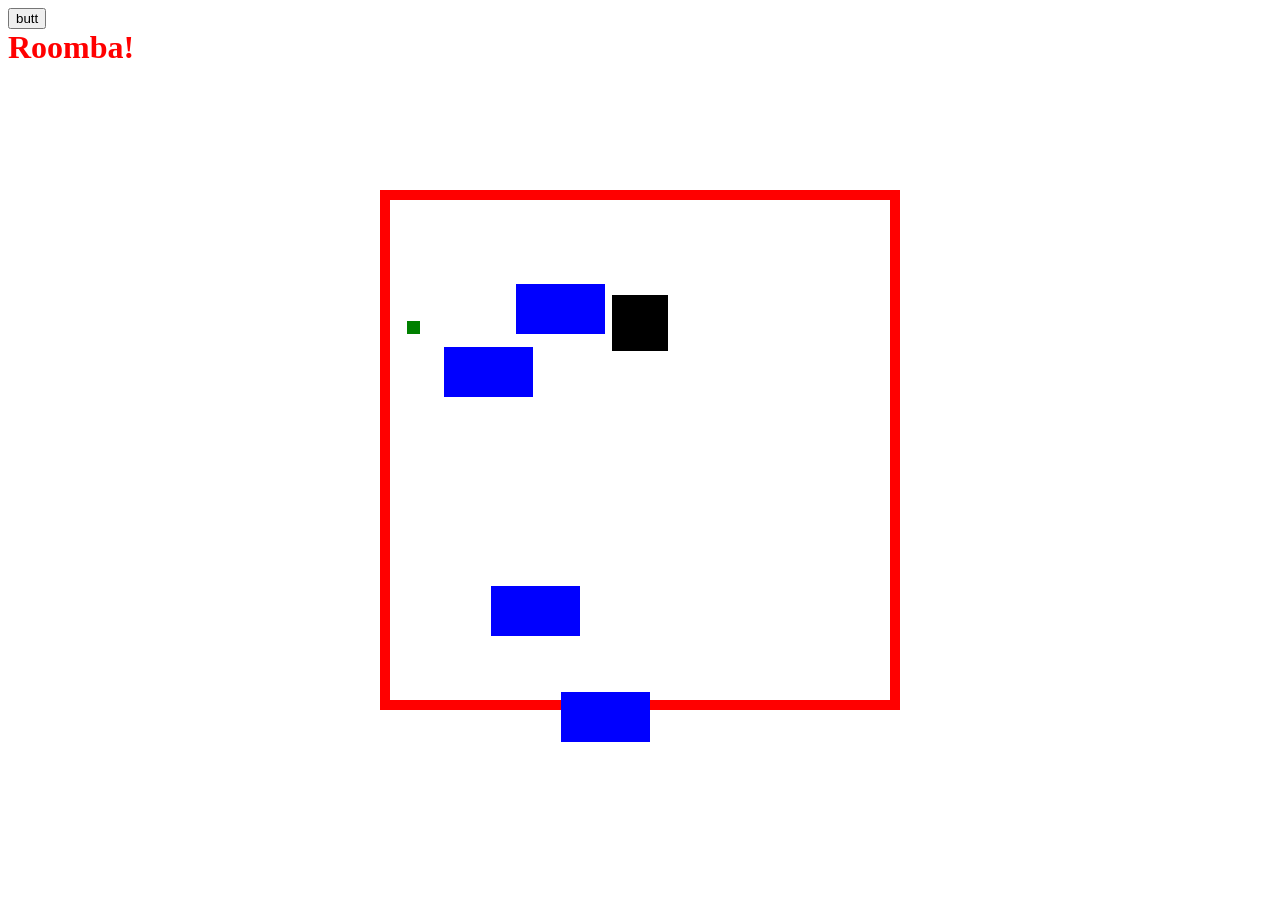
==== page.html @ 3243eccc "Add files via upload" ====
<!DOCTYPE html>
<html lang="en">
<head>
    <meta charset="UTF-8">
    <meta name="viewport" content="width=device-width, initial-scale=1.0">
    <title>Roomba Pathfinding Extravangza!</title>
    <link rel = "stylesheet" href = "styles.css">
</head>
<body>
    <h1>Roomba!</h1>
    <button class = "start-button" id = "startButton">butt</button>
    <main>
        <div class = "container-container" id ="containerContainer">
            <div id = "roomba" class = "roomba"></div>
        </div>
        <div class = "background"></div>

        
    </main>
<script src = "script.js"></script>
</body>
</html>
---- styles.css ----
/* body{
    background-image:url('sprites/carpet.jpg')
} */
h1{
    color:red;
    position:absolute;
}
.container{
    height:100vh;
    width: 100vh;
    position:relative;
}
.container-container{
    height:500px;
    width: 500px;
    border:10px solid red;
    position:absolute;
    top:50%;
    left:50%;
    transform: translate(-50%,-50%)
}
.background{
    height:500px;
    width:500px;
    background-image:url('sprites/carpet.jpg');
    position:absolute;
    top:50%;
    left:50%;
    transform: translate(-50%,-50%);
    z-index:-1;
}
.roomba{
    height:56.66px;
    width:56.66px;
    background-image:url('sprites/roomba.gif');
    background-color: black; 
    z-index:3;
    position:absolute;
    left:0px;
    top:0px;
}
.junk{
    height:13.33px;
    width:13.33px;
    /* background-image: url('sprites/cookie.png'); */
    background-color: green;
    position:absolute;

}

.sightLeft{
    width:100vw;
    height:10px;
    background-color: red;
    position:absolute;
    top:50%;
    left:50%;
    transform: translate(-50%,-50%)
}
.sightUp{
    width:10px;
    height:100vh;
    background-color: red;
    position:absolute;
    top:50%;
    left:50%;
    transform: translate(-50%,-50%)
}

.obstacle{
    height:50px;
    aspect-ratio: 16/9;

    background-color: blue;
    position:absolute;
}
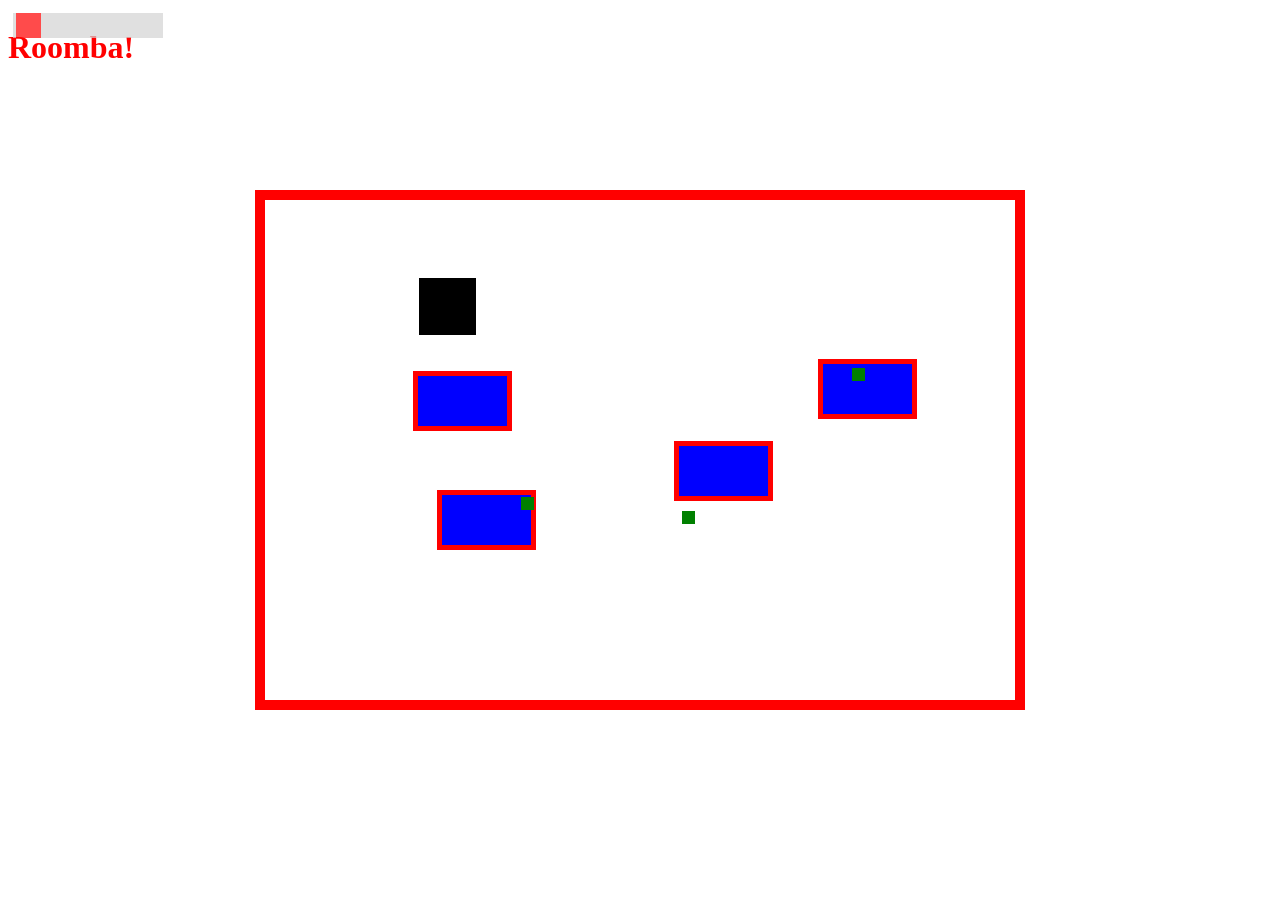
==== commit 56d74d2b: "Add files via upload" ====
--- a/page.html
+++ b/page.html
@@ -3,20 +3,286 @@
 <head>
     <meta charset="UTF-8">
     <meta name="viewport" content="width=device-width, initial-scale=1.0">
-    <title>Roomba Pathfinding Extravangza!</title>
-    <link rel = "stylesheet" href = "styles.css">
+    <title>Roomba Pathfinding Extravaganza!</title>
+    <style>
+        /* Your CSS styles remain unchanged */
+        body{
+            user-select:none;
+            -webkit-user-select: none; /* Safari */
+        }
+        h1 {
+            color: red;
+            position: absolute;
+        }
+        .container {
+            height: 100vh;
+            width: 100vh;
+            position: relative;
+        }
+        .container-container {
+            height: 500px;
+            aspect-ratio: 3/2;
+            border: 10px solid red;
+            position: absolute;
+            top: 50%;
+            left: 50%;
+            transform: translate(-50%, -50%);
+        }
+        .background {
+            height: 500px;
+            aspect-ratio: 3/2;
+            background-image: url('sprites/carpet.jpg');
+            position: absolute;
+            top: 50%;
+            left: 50%;
+            transform: translate(-50%, -50%);
+            z-index: -1;
+        }
+        .roomba {
+            height: 56.66px;
+            width: 56.66px;
+            background-image: url('sprites/roomba.gif');
+            background-color: black;
+            z-index: 3;
+            position: absolute;
+            left: 0px;
+            top: 0px;
+        }
+        .junk {
+            height: 13.33px;
+            width: 13.33px;
+            background-color: green;
+            position: absolute;
+            display: block;
+        }
+        .obstacle {
+            height: 50px;
+            aspect-ratio: 16/9;
+            background-color: blue;
+            border: 5px solid red;
+            position: absolute;
+        }
+        .spawn-area {
+            height: 400px;
+            aspect-ratio: 3/2;
+            position: absolute;
+            top: 50%;
+            left: 50%;
+            transform: translate(-50%, -50%);
+        }
+
+        .slider{
+            position:absolute;
+            margin:5px;
+        }
+        .container-stuff{
+            display:flex;
+            flex-direction: column;
+            float:left;
+            width:50px;
+            height:100vh;
+        }
+        .start-button{
+            position:absolute;
+            margin:5px;
+        }
+        
+.slider {
+  -webkit-appearance: none;
+  width: 150px;
+  height: 25px;
+  background: #d3d3d3;
+  outline: none;
+  opacity: 0.7;
+  -webkit-transition: .2s;
+  transition: opacity .2s;
+
+}
+
+.slider:hover {
+  opacity: 1;
+}
+
+.slider::-webkit-slider-thumb {
+  -webkit-appearance: none;
+  appearance: none;
+  width: 25px;
+  height: 25px;
+  background: red;
+  cursor: pointer;
+}
+
+.slider::-moz-range-thumb {
+  width: 25px;
+  height: 25px;
+  background: red;
+  cursor: pointer;
+}
+
+    </style>
 </head>
 <body>
-    <h1>Roomba!</h1>
-    <button class = "start-button" id = "startButton">butt</button>
+
+    <div class="container-stuff">
+        <h1>Roomba!</h1>
+
+        <input type="range" min="1" max="50" value="1" class="slider" id="speedSlider">
+
+
+    </div>
     <main>
-        <div class = "container-container" id ="containerContainer">
-            <div id = "roomba" class = "roomba"></div>
+        <div class="container-container" id="containerContainer">
+            <div class="spawn-area" id="spawnArea"></div>
+            <div id="roomba" class="roomba"></div>
         </div>
-        <div class = "background"></div>
+        <div class="background"></div>
+
+   
+    </main>
+
+
+
+    <script>
+
+
+
+        let x = 0,
+            y = 0,
+            dirX = 1,
+            dirY = 1;
+        let speed = 3;
+
+        const player = document.getElementById('roomba');
+        const box = document.getElementById('containerContainer');
+        const spawn = document.getElementById('spawnArea');
+
+        const spawnRect = spawn.getBoundingClientRect();
+        const containerRect = box.getBoundingClientRect();
+        let obstaclesArray = [];
+        let junkCount = 0;
+        let visitedJunk = [];
+        let targets;
+
+        // Place obstacles
+        for (let i = 0; i < 4; i++) {
+            let randX = Math.floor(Math.random() * (spawn.clientWidth - 89));
+            let randY = Math.floor(Math.random() * (spawn.clientHeight - 89));
+            const div = document.createElement("div");
+            div.className = 'obstacle';
+            box.appendChild(div);
+            div.style.left = (spawnRect.left - containerRect.left + randX) + 'px';
+            div.style.top = (spawnRect.top - containerRect.top + randY) + 'px';
+            obstaclesArray.push(div);
+        }
+
+        let junknum = 3;
+        // Place junk
+        for (let i = 0; i < junknum; i++) {
+            let randX = Math.floor(Math.random() * spawn.clientWidth);
+            let randY = Math.floor(Math.random() * spawn.clientHeight);
+            const div = document.createElement("div");
+            div.className = 'junk';
+            box.appendChild(div);
+            div.style.left = (spawnRect.left - containerRect.left + randX) + 'px';
+            div.style.top = (spawnRect.top - containerRect.top + randY) + 'px';
+            junkCount++;
+        }
+        targets = junkCount;
+
+ 
+
+
+
+
+        const slider = document.getElementById('speedSlider');
+        slider.value = 2;
+
+
+        function roamState() {
+
+            speed = slider.value
+            // console.log('in function')
+            if (x + player.clientWidth >= box.clientWidth || x < 0) dirX *= -1;
+            if (y + player.clientHeight >= box.clientHeight || y < 0) dirY *= -1;
 
         
-    </main>
-<script src = "script.js"></script>
+            if(dirX < 0 && dirY > 0){
+                direction = 'SW'
+            }
+            else if(dirX > 0 && dirY > 0){
+                direction = 'SE'
+            }
+            else if(dirX < 0 && dirY < 0){
+                direction = 'NW'
+            }
+            else if(dirX > 0 && dirY < 0){
+                direction = 'NE'
+            }else{
+                direction = ' '
+            }
+
+
+
+  // Check for obstacles
+        for(let i = 0; i < obstaclesArray.length;i++){
+                    // console.log(obstaclesArray[i])
+                    if(isCollide(player, obstaclesArray[i])){
+                        // console.log('collided with box')
+                    
+                        switch (direction){
+                            case 'SW':
+                                dirX *= -1;
+                            break;
+                            case 'SE':
+                                dirY *= -1;
+                            break;
+                            case 'NW':
+                                dirY *= -1;
+                            break;
+                            case 'NE':
+                                dirX *= -1;
+                            break;
+                            default:
+                                console.log('no collision')
+                            
+                        }
+                        break;
+                    }
+                }
+
+
+
+
+
+            // Move the player
+            x += dirX * speed;
+            y += dirY * speed;
+            player.style.left = x + 'px';
+            player.style.top = y + 'px';
+
+
+            // Collision with junk
+            for (let i = 0; i < junkCount; i++) {
+                const junk = document.getElementsByClassName('junk')[i];
+                if (isCollide(player, junk) && !visitedJunk.includes(i)) {
+                    visitedJunk.push(i);
+                    junk.style.display = "none";
+                    targets--;
+                }
+            }
+
+          
+
+
+            requestAnimationFrame(roamState); // Keep calling it
+        }
+
+        function isCollide(a, b) {
+            const aRect = a.getBoundingClientRect();
+            const bRect = b.getBoundingClientRect();
+            return !(aRect.bottom < bRect.top || aRect.top > bRect.bottom || aRect.right < bRect.left || aRect.left > bRect.right);
+        }
+        roamState();
+    </script>
 </body>
-</html>+</html>
